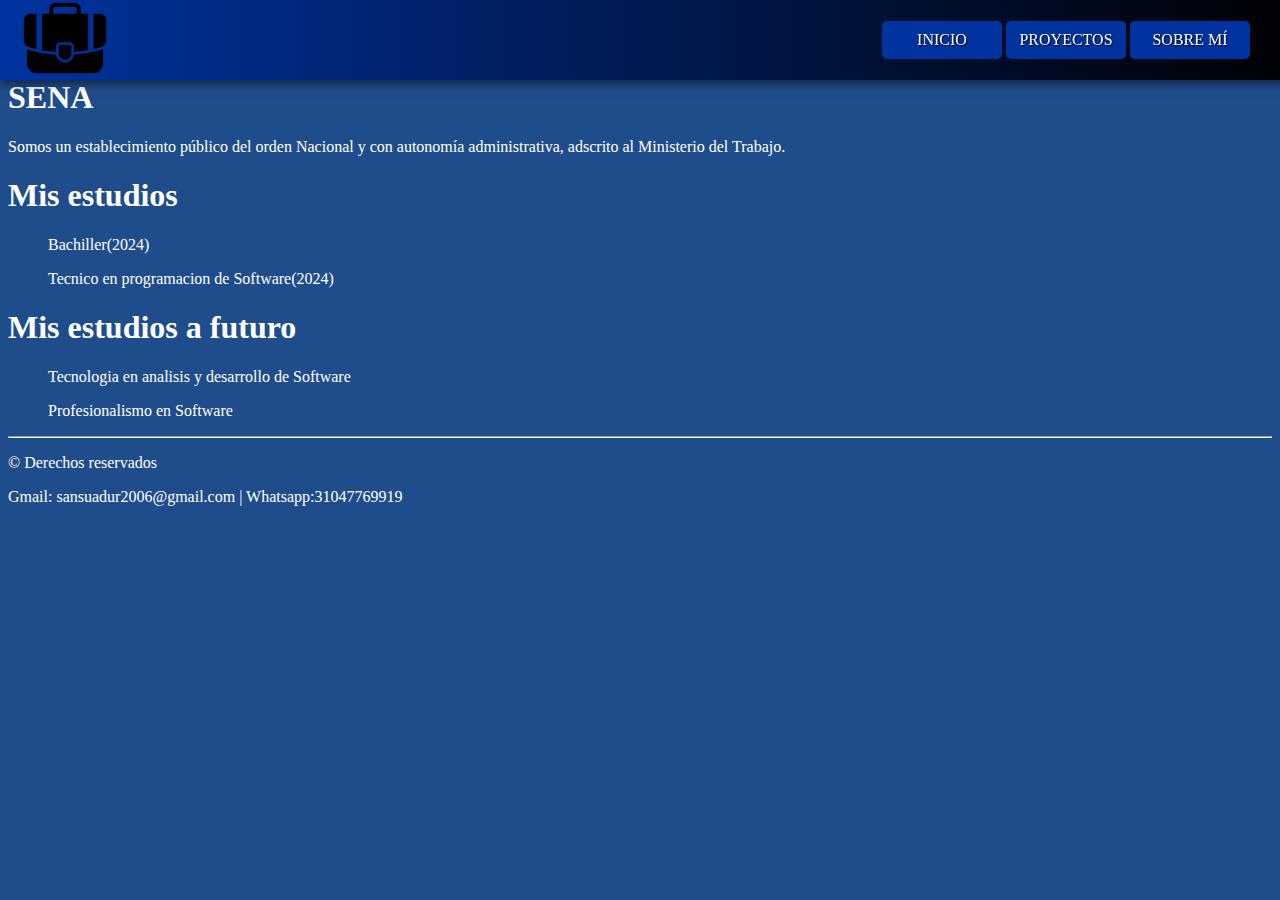
==== Academia.html @ f13a17e6 "first commit" ====
<!DOCTYPE html>
<html lang="en">
<head>
    <meta charset="UTF-8">
    <meta name="viewport" content="width=device-width, initial-scale=1.0">
    <link rel="stylesheet" href="Styles.css">
    <title>Portafolio</title>
</head>
<body class="fondo_inicio">
    <nav>
        <div>
            <img class="logo" src="Images/6361498.png" alt="Icono sobre mi portafolio">
        </div>
        <div class="nav-items">
            <ul>
                <li class="elemento"><a href="Index.html">Inicio</a></li>
                <li class="elemento"><a href="Proyectos.html">Proyectos</a></li>
                <li class="elemento"><a href="SobreMi.html">Sobre mí</a></li>
            </ul>
        </div>
    </nav>
    
    
        <hr>
    <header>
</header>
<main>
        <section>

            <img src="" alt="">
            <h1>SENA</h1>
            <p>Somos un establecimiento público del orden Nacional y con autonomía administrativa, adscrito al Ministerio del Trabajo.
            </p>

            <h1>Mis estudios</h1>
            <li>
                <ul>Bachiller(2024)</ul>
                <ul>Tecnico en programacion de Software(2024)</ul>
            </li>

            <h1>Mis estudios a futuro</h1>
            <li>
                <ul>Tecnologia en analisis y desarrollo de Software</ul>
                <ul>Profesionalismo en Software</ul>
            </li>

        </section>
        
</main>
        <hr>

<footer>

    <p>&copy; Derechos reservados</p> <p>Gmail: sansuadur2006@gmail.com | Whatsapp:31047769919 </p>  <a href=""></a>
</footer>

</body>
</html>
---- Styles.css ----
.elemento {
    display: inline-flex;
}

.elemento > a {
    background-color:#0033A0;
    border-radius: 5px;
    color: white;
    display: inline-block;
    font-family: 'Times New Roman', Times, serif;
    padding: 10px;
    text-align: center;
    text-decoration: none;
    text-shadow: 1px 1px 1px black;
    text-transform: uppercase;
    width: 100px;
}

.fondo_inicio {
    background-color: #1F4D8B;
    background-position: center;
    background-repeat: no-repeat;
    background-size: cover;
    color: white;
}

.fondo_proyectos {
    background-color: #1F4D8B;
    background-position: center;
    background-repeat: no-repeat;
    background-size: cover;
    color: white;
}

.fondo_sobremi {
    background-color: #1F4D8B;
    background-position: center;
    background-repeat: no-repeat;
    background-size: cover;
    color: white;
}

.fondo_academia {
    background-color: #1F4D8B;
    background-position: center;
    background-repeat: no-repeat;
    background-size: cover;
    color: white;
}

header{
    margin-top: 30px;
}

nav {
    display: flex;
    justify-content: space-between;
    align-items: center;
    background: linear-gradient(90deg, #0033A0, #000000);
    padding: 15px 30px;
    box-shadow: 0px 4px 10px rgba(0, 0, 0, 0.5);
    position: fixed;
    width: 100%;
    height: 60px;
    padding: 10px 20px;
    top: 0;
    left: 0;
}

.nav-items {
    display: flex;
    align-items: center;
    justify-content: space-between;
    list-style: none;
    gap: 10px;
    margin: 0;
    margin-right: 50px;
    padding: 0;
}

.logo {
    background-color: none;
    width: 90px;
}


.lista li a:hover {
    background-color: #0055ff;
    transition: all 0.5s ease;
}

.subtitulo {
    text-shadow: 1px 1px 2px black;
}

.titulo {
    display: inline-flex;
    margin: 10px;
    margin-top: 10px;
    text-shadow: 1px 1px 1px black;
}
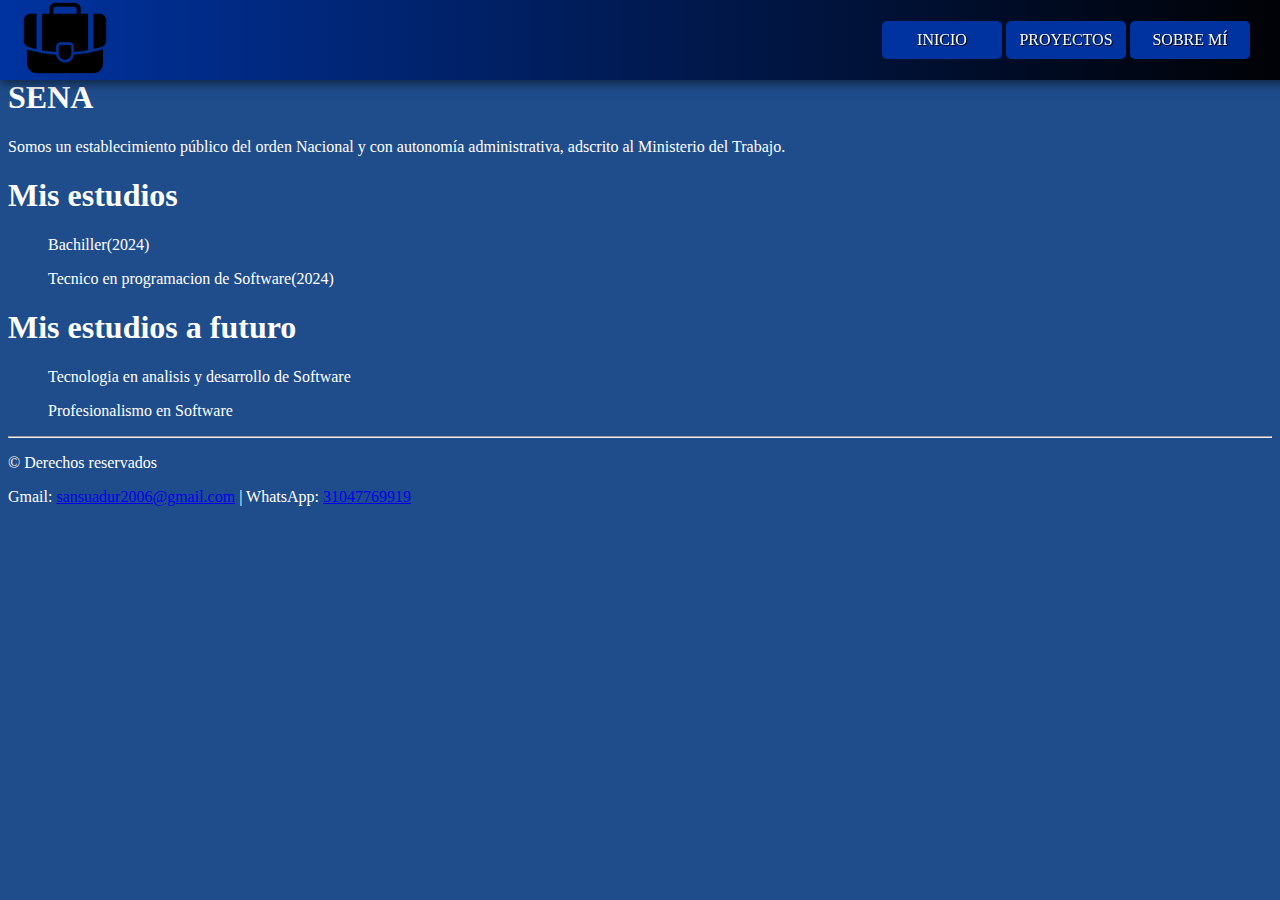
==== commit bac5edab: "Hice modificaciones a todo el codigo en general" ====
--- a/Academia.html
+++ b/Academia.html
@@ -49,10 +49,14 @@
 </main>
         <hr>
 
-<footer>
-
-    <p>&copy; Derechos reservados</p> <p>Gmail: sansuadur2006@gmail.com | Whatsapp:31047769919 </p>  <a href=""></a>
-</footer>
+        <footer>
+            <p>&copy; Derechos reservados</p>
+            <p>
+                Gmail: <a href="mailto:sansuadur2006@gmail.com">sansuadur2006@gmail.com</a> |
+                WhatsApp: <a href="https://wa.me/31047769919" target="_blank">31047769919</a>
+            </p>
+        </footer>
+        
 
 </body>
 </html>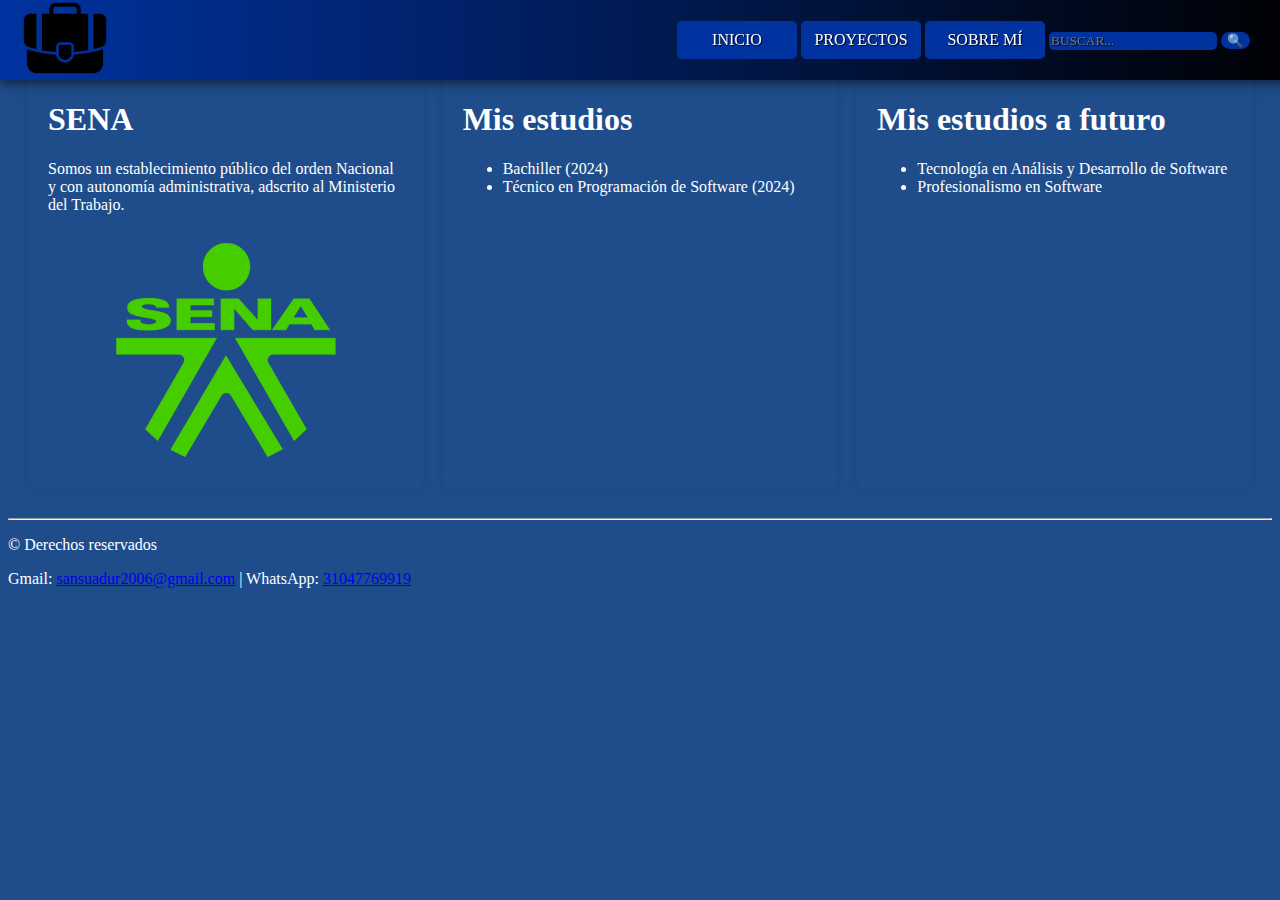
==== commit c20409d2: "Agregué grids y más css" ====
--- a/Academia.html
+++ b/Academia.html
@@ -16,47 +16,49 @@
                 <li class="elemento"><a href="Index.html">Inicio</a></li>
                 <li class="elemento"><a href="Proyectos.html">Proyectos</a></li>
                 <li class="elemento"><a href="SobreMi.html">Sobre mí</a></li>
+                <input class="Barra-nav" type="text" id="search" placeholder="Buscar...">
+                <button class="Boton-nav" onclick="buscar()">🔍</button>
             </ul>
         </div>
     </nav>
     
-    
-        <hr>
+    <hr>
     <header>
-</header>
-<main>
-        <section>
-
-            <img src="" alt="">
-            <h1>SENA</h1>
-            <p>Somos un establecimiento público del orden Nacional y con autonomía administrativa, adscrito al Ministerio del Trabajo.
-            </p>
-
-            <h1>Mis estudios</h1>
-            <li>
-                <ul>Bachiller(2024)</ul>
-                <ul>Tecnico en programacion de Software(2024)</ul>
-            </li>
-
-            <h1>Mis estudios a futuro</h1>
-            <li>
-                <ul>Tecnologia en analisis y desarrollo de Software</ul>
-                <ul>Profesionalismo en Software</ul>
-            </li>
-
+    </header>
+    <main>
+        <section class="grid-container">
+            <div class="grid-item">
+                <h1>SENA</h1>
+                <p>Somos un establecimiento público del orden Nacional y con autonomía administrativa, adscrito al Ministerio del Trabajo.</p>
+                <a href="https://www.sena.edu.co" target="_blank">
+                    <img class="Imagen-academia" src="Images/Sena.webp" alt="Imagen del sena">
+                </a>
+            </div>
+            <div class="grid-item">
+                <h1>Mis estudios</h1>
+                <ul>
+                    <li>Bachiller (2024)</li>
+                    <li>Técnico en Programación de Software (2024)</li>
+                </ul>
+                <img class="Imagen-academia" src="" alt="">
+            </div>
+            <div class="grid-item">
+                <h1>Mis estudios a futuro</h1>
+                <ul>
+                    <li>Tecnología en Análisis y Desarrollo de Software</li>
+                    <li>Profesionalismo en Software</li>
+                </ul>
+                <img class="Imagen-academia" src="" alt="">
+            </div>
         </section>
-        
-</main>
-        <hr>
-
-        <footer>
-            <p>&copy; Derechos reservados</p>
-            <p>
-                Gmail: <a href="mailto:sansuadur2006@gmail.com">sansuadur2006@gmail.com</a> |
-                WhatsApp: <a href="https://wa.me/31047769919" target="_blank">31047769919</a>
-            </p>
-        </footer>
-        
-
+    </main>
+    <hr>
+    <footer>
+        <p>&copy; Derechos reservados</p>
+        <p>
+            Gmail: <a href="mailto:sansuadur2006@gmail.com">sansuadur2006@gmail.com</a> |
+            WhatsApp: <a href="https://wa.me/31047769919" target="_blank">31047769919</a>
+        </p>
+    </footer>
 </body>
-</html>+</html>
--- a/Styles.css
+++ b/Styles.css
@@ -14,6 +14,25 @@
     text-shadow: 1px 1px 1px black;
     text-transform: uppercase;
     width: 100px;
+}
+
+.Barra-nav {
+    background-color: #0033A0;
+    border: #0033A0;
+    border-radius: 5px;
+    color: white;
+    gap: 10px;
+    text-shadow: 1px 1px 1px black;
+    text-transform: uppercase;
+    font-family: 'Times New Roman', Times, serif;
+}
+
+
+.Boton-nav{
+    gap: 10px;
+    border-radius: 10px;
+    background-color: #0033A0;
+    border: #0033A0;
 }
 
 .fondo_inicio {
@@ -72,7 +91,7 @@
     align-items: center;
     justify-content: space-between;
     list-style: none;
-    gap: 10px;
+    gap: 15px;
     margin: 0;
     margin-right: 50px;
     padding: 0;
@@ -99,3 +118,29 @@
     margin-top: 10px;
     text-shadow: 1px 1px 1px black;
 }
+
+.grid-container {
+    display: grid;
+    grid-template-columns: repeat(auto-fit, minmax(300px, 1fr));
+    gap: 20px;
+    padding: 20px;
+}
+.grid-item {
+    background: none;
+    border-color: #000000;
+    padding: 20px;
+    border-radius: 10px;
+    box-shadow: 0 0 10px rgba(0, 0, 0, 0.1);
+}
+
+.Imagen-academia{
+    display: flex;
+    margin: 0 auto;
+    max-width: 100%;
+    height: auto;
+}
+
+.Proyecto-1 {
+    width: 400px; 
+    height: auto; 
+}